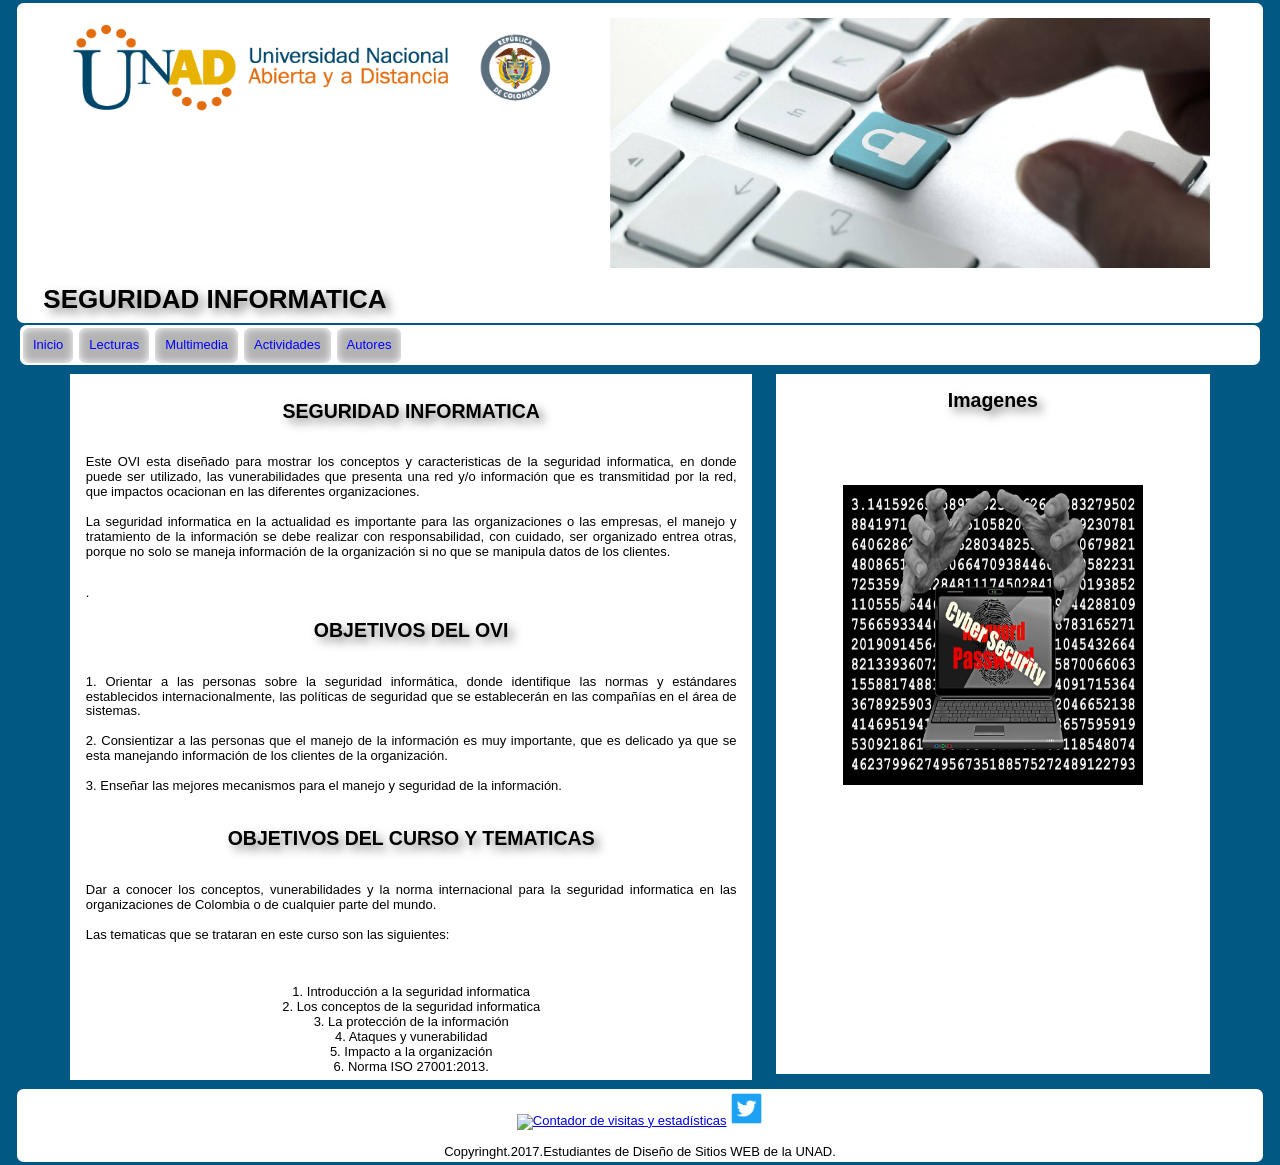
==== index.html @ 8d9e535a "comen 13 Actualizacion de raiz" ====
<!DOCTYPE html>
<html lang="es">
<head>
	<meta charset="UTF-8"/>
	<meta description="Seguridad Informatica"/>
	<link rel="stylesheet" type="text/css" href="css/normalize.css"/>
	<link rel="stylesheet" type="text/css" href="css/estilos.css">
	<title>OVI Seguridad Informatico</title>
</head>

<body>
	<header>
		
		<figure class="logo"><img src="img/logo.png" alt="logo" width="500" height="100"></figure>
		<figure class="logo1"><img src="img/logo1.jpg" width="600" height="250" alt="logo1"></figure>
	    <div class="titp"><h1>SEGURIDAD INFORMATICA</h1></div>

	</header>
	
	<nav>
		<ul class="menu">
			<li><a href="index.html" class="menu">Inicio</a></li>
			<li><a href="#" class="menu">Lecturas</a>
            <ul>
            <li><a href="lecturas.html" id="lectura1" class="menu">Seguridad Informatica</a></li>
            <li><a href="concepto.html" id="lectura1" class="menu">Conceptos de Seguridad</a></li>
            <li><a href="proteccion.html" id="lectura2" class="menu">Proteccion de la Informacion </a></li>
            <li><a href="ataques.html" id="lectura1" class="menu">Ataques y Vulnerabilidad</a></li>
            <li><a href="impacto.html" id="lectura2" class="menu">Impacto en la Organizacion</a></li>
            </ul>
            </li>
            <li><a href="../pag/videos.html" class="menu">Multimedia</a>
            <ul>
            <li><a href="iso27001.html" id="video1" class="menu">Norma ISO 27001:2013</a></li>
            </ul>
            </li>
			<li><a href="actividades.html" class="menu">Actividades</a></li>
			<li><a href="autores.html" class="menu">Autores</a></li>
		</ul>
	</nav>
<section id="conte">
	<section id="princi">
		<article>
		<br>
			<header><h2>SEGURIDAD INFORMATICA</h2></header>
	      <p class="texto">
	      <br>
	      Este OVI esta diseñado para mostrar los conceptos y caracteristicas de la seguridad informatica, en donde puede ser utilizado, las vunerabilidades que presenta una red y/o información que es transmitidad por la red, que impactos ocacionan en las diferentes organizaciones.
	      <br><br>
	      La seguridad informatica en la actualidad es importante para las organizaciones o las empresas, el manejo y tratamiento de la información se debe realizar con responsabilidad, con cuidado, ser organizado entrea otras, porque no solo se maneja información de la organización si no que se manipula datos de los clientes. 
	      </p>
<p class="texto"> .</p>

<header><h2> OBJETIVOS DEL OVI</h2></header>
<br>
<p class="texto">
1. Orientar a las personas sobre la seguridad informática, donde identifique las normas y estándares establecidos internacionalmente, las políticas de seguridad que se establecerán en las compañías en el área de sistemas.
<br><br>
2. Consientizar a las personas que el manejo de la información es muy importante, que es delicado ya que se esta manejando información de los clientes de la organización.
<br><br>
3. Enseñar las mejores mecanismos para el manejo y seguridad de la información.
</p>
<br>
<header><h2> OBJETIVOS DEL CURSO Y TEMATICAS</h2></header>
<br>

<p class="texto">
Dar a conocer los conceptos, vunerabilidades y la norma internacional para la seguridad informatica en las organizaciones de Colombia o de cualquier parte del mundo.
<br>
<br>
Las tematicas que se trataran en este curso son las siguientes: 
<center>
<br><br> 1. Introducción a la seguridad informatica
<br> 2. Los conceptos de la seguridad informatica
<br> 3. La protección de la información
<br> 4. Ataques y vunerabilidad
<br> 5. Impacto a la organización
<br> 6. Norma ISO 27001:2013.
</center>
</p>

		</article>

	</section>
		<aside>
			<br>
			<h2>Imagenes</h2>
			<figure>
				<br><br><br><br>
				<img src="img/seguridad3.jpg" alt="seguridad" width="300px" height="300px">
			</figure>
		</aside>
	</section>

	<footer>
				<center><a href="https://www.cerotec.net/estadisticas-99384/github.com" title="estadísitcas de visita"><img src="https://www.cerotec.net/contador.php?t=1&s=2&i=99384" alt="Contador de visitas y estadísticas"></a> 
				<a title="Síguenos en Twitter como @universidadUNAD" href="http://twitter.com/UniversidadUNAD"><img alt="Twitter" src="img/twitter.png" width="33px" height="33px">
				</a>
				</center>

<br>
		Copyringht.2017.Estudiantes de Diseño de Sitios WEB de la UNAD.
	</footer>

</body>
</html>
---- css/estilos.css ----
*{
padding: 0;
margin: 0;
}

@font-face 
{
    
font-family: 'angsanabold';
src: url("../font/AngsanaNewBold.ttf");
src: url("../font/AngsanaNewBold.ttf") format("truetype");
font-weight: normal;
font-style: normal;
font-family: 'angsanaregular';
src: url("../font/AngsanaNewRegular.ttf");
src: url("../font/AngsanaNewBold.ttf") format("truetype");
font-weight: normal;
font-style: normal;
font-family: 'franklinitalic';
src: url("../font/FranklinGothicBookItalic.ttf");
src: url("../font/FranklinGothicBookItalic.ttf") format("truetype");
font-weight: normal;
font-style: normal;
font-family: 'franklinheavyitalic';
src: url("../font/FranklinGothicHeavyItalic.ttf");
src: url("../font/FranklinGothicHeavyItalic.ttf") format("truetype");
font-weight: normal;
font-style: normal;
font-family: 'franklinheavy';
src: url("../font/FranklinGothicHeavyRegular.ttf");
src: url("../font/FranklinGothicHeavyRegular.ttf") format("truetype");
font-weight: normal;
font-style: normal;
}
body{
background: #005883;
color: #000000;
font-family: "angsanaregular", Helvetica,Verdana;
font-size: 13px;
}

h1

{
color: #000000;
margin: 0.20em auto;
text-align: center;
text-shadow:5px 5px 10px rgba(0,0,0,0.5);
}

h2
{
color: #000000;
margin: auto;
text-align: center;
text-shadow:5px 5px 10px rgba(0,0,0,0.5);
}
h4
{
color: #000000;
margin: 0.20em auto;
text-align: center;
}
header
{


background: #FFFFFF; 
border-radius: 0.5em;
margin: 0.20em auto;
max-width: 1240px;
padding: 0.20em;
text-align: center;
clear: both;
}


footer{

background: #FFFFFF; 
border-radius: 0.5em;
margin: 0.20em auto;
max-width: 1240px;
padding: 0.20em;
text-align: center;
clear: both;


}




nav
{
width: 1240px;
height: 40px;
background: #FFFFFF; 
border-radius: 0.5em;
margin:  auto;
max-width: 1240px;
padding: auto;
text-align: center;
}
article
{
background: #FFFFFF; 
color: #000000;
border-radius: 0.5em;
margin: 0.20em auto;
max-width: 1240px;
padding: 0.20em;
text-align: center;
}
section#conte{
	margin: 0.5em auto;
	max-width: 1240px;
	/*border-radius: 0.5em;*/
	padding: 0;
	text-align: center;
}

section#princi, aside{
	background: #FFFFFF; 
	/*border-radius: 0.5em;*/
	display: inline-block;
	margin: 0.2em auto;
	max-width: 1240px;
	min-height: 700px;
	vertical-align: top;
	width: 55%;
}
aside{
	width: 35%;
	margin-left: 20px;
}
figure{
	text-align: center;
}
ul
{
	margin: auto;
	text-align: center;
}

li
{
	background: #b3b3b3; 
	border-radius: 0.5em;
	float: left;
	list-style-type: none;
	padding: 10px;
	text-align: center;
	box-shadow: 0 0 9px white inset;
}

.ancho_menu_home{width: 1240;}
.ancho_menu_paginas{width: 1240;}
.menu:link{color: blue; text-decoration: none;}
.menu:visited{color: black; text-decoration: none;}
.menu:hover{color: black; text-decoration: none;}
.menu:active{color: black; text-decoration: none;}

.menu { padding:0; margin:0; }

/*Elementos items principales de menú que se muestran siempre*/
.menu li { list-style: none; float: left; margin:3px;}
   
.menu li a {
   display: block; /* Usamos display block para poder aplicar propiedades de caja a links */
   /*padding: 0.5em 0.5em;*/ 
   /*background-color:; */
   /*color: #FF6600;*/
   text-decoration: none; 
}

/*Listas de subitems de menú*/   
.menu li ul {
   display: none; 
}

.menu li:hover ul {
   font-size: 1em;
   display: block; /*Al situar el cursor sobre el item la lista de subitems pasa de display none a display block y se muestra*/
   position: absolute; /*Al desplegarse el submenú no ocupa espacio y no desplaza a otros elementos gracias a que establecemos position absolute*/
   margin: 0; padding: 0; /*Anulamos margin y padding que por defecto introducen navegadores*/
   }

.menu li:hover li { float: none; } 
   
.menu li:hover li a { background-color: #003f5e; color: #FFFFFF;  }

.menu li:hover li a:hover { color: #FFFFFF; color: #FF6600; }


/* Manipulacion de Cajas */


.area1{

 display: block;
 float: left;
 width: 65em;

}

.area2{
 
 text-align: justify;
 width:30em;
 float: left;

 

}

.texto{
 text-align: justify;
 padding: 1em;
}

.l1{
float: left;
width: 30em;
display: block;
}

.l3{
float: left;
width: 30em;
display: block;
margin-left: 1em;
}

/*Link Proteccion de Datos */

.proteccion{

 display: block;
 float: left;
 width: 95em;

}


.c1{

float: left;
width: 40em;
display: block;

}

.c2{

float: left;
width: 50em;
display: block;
margin-left: 1em;
 
}

.textop{
 
 width: 40em;
 text-align: justify;
 padding: 1em;
 float: left;
}

.img1{

float: left; 

}

/*Estilos Pagina Atauqes */


.a1{

float: left;
width: 55em;
display: block;


}

.a2{

float: left;
width: 35em;
display: block;
margin-left: 1em;

 
}

.textoz{
float: left;
width: 30em;
text-align: justify;
padding: 1em;

}


.textoa{
float: left;
width: 50em;
text-align: justify;
padding: 1em;

}

.textob{

width: 50em;
clear: both;
text-align: justify;
padding: 2em;

}

.textoc{

width: 25em;
clear: both;
text-align: justify;
padding: 5em;

}


.textod{

width: 30em;
clear: both;
text-align: justify;
padding: 2em;

}

.ataques{
 
 width: 100%;
}


.img1{
width: 20;
}

.img3{
width: 20;
}


.imgs{
 
 width: 2em;
height: 3em;

}

.parrafos{

text-align: justify;


}

.logo{
display: block;
float: left;


}

.logo1{
display: block;
margin-left: 10em;



}

.titp{
display: block;
width: 30em;

}
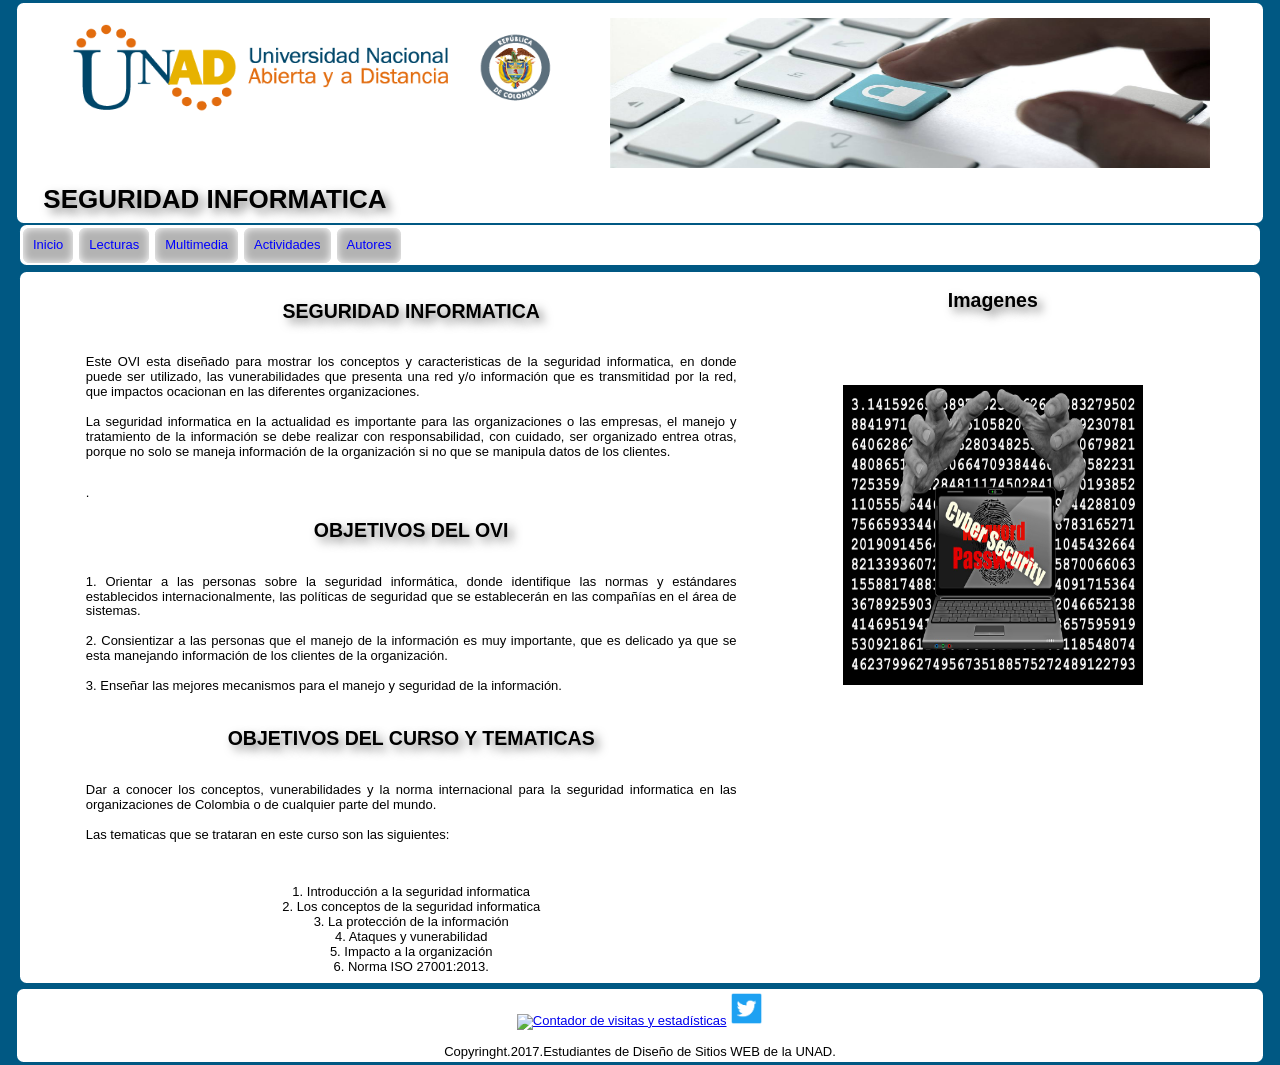
==== commit f4091473: "coment actualizacion en actividad 1 y index" ====
--- a/index.html
+++ b/index.html
@@ -1,7 +1,7 @@
 <!DOCTYPE html>
 <html lang="es">
 <head>
-	<meta charset="UTF-8"/>
+	<meta charset="UTF-8">
 	<meta description="Seguridad Informatica"/>
 	<link rel="stylesheet" type="text/css" href="css/normalize.css"/>
 	<link rel="stylesheet" type="text/css" href="css/estilos.css">
@@ -12,12 +12,11 @@
 	<header>
 		
 		<figure class="logo"><img src="img/logo.png" alt="logo" width="500" height="100"></figure>
-		<figure class="logo1"><img src="img/logo1.jpg" width="600" height="250" alt="logo1"></figure>
+		<figure class="logo1"><img src="img/logo1.jpg" width="600" height="150" alt="logo1"></figure>
 	    <div class="titp"><h1>SEGURIDAD INFORMATICA</h1></div>
 
 	</header>
-	
-	<nav>
+<nav>
 		<ul class="menu">
 			<li><a href="index.html" class="menu">Inicio</a></li>
 			<li><a href="#" class="menu">Lecturas</a>
@@ -29,13 +28,19 @@
             <li><a href="impacto.html" id="lectura2" class="menu">Impacto en la Organizacion</a></li>
             </ul>
             </li>
-            <li><a href="../pag/videos.html" class="menu">Multimedia</a>
+            <li><a href="#" class="menu">Multimedia</a>
             <ul>
-            <li><a href="iso27001.html" id="video1" class="menu">Norma ISO 27001:2013</a></li>
+            <li><a href="normaiso.html" id="video1" class="menu">Norma ISO 27001:2013</a></li>
             </ul>
             </li>
-			<li><a href="actividades.html" class="menu">Actividades</a></li>
-			<li><a href="autores.html" class="menu">Autores</a></li>
+            <li><a href="#" class="menu">Actividades</a>
+            <ul>
+            <li><a href="actividad1.html" class="menu">Crucigrama</a></li>
+            <li><a href="https://www.educaplay.com/es/recursoseducativos/2936557/html5/sopa_de_letras.htm" class="menu">Sopa de letras</a></li>
+			</ul>
+			</li>
+			<li><a href="autoresovi.html" class="menu">Autores</a>
+			</li>
 		</ul>
 	</nav>
 <section id="conte">
--- a/css/estilos.css
+++ b/css/estilos.css
@@ -87,8 +87,6 @@
 
 
 }
-
-
 
 
 nav
@@ -114,15 +112,16 @@
 }
 section#conte{
 	margin: 0.5em auto;
+	background: #FFFFFF; 
 	max-width: 1240px;
-	/*border-radius: 0.5em;*/
+	border-radius: 0.5em;
 	padding: 0;
 	text-align: center;
 }
 
 section#princi, aside{
 	background: #FFFFFF; 
-	/*border-radius: 0.5em;*/
+	border-radius: 0.5em;
 	display: inline-block;
 	margin: 0.2em auto;
 	max-width: 1240px;
@@ -133,6 +132,7 @@
 aside{
 	width: 35%;
 	margin-left: 20px;
+	border-radius: 0.5em;
 }
 figure{
 	text-align: center;
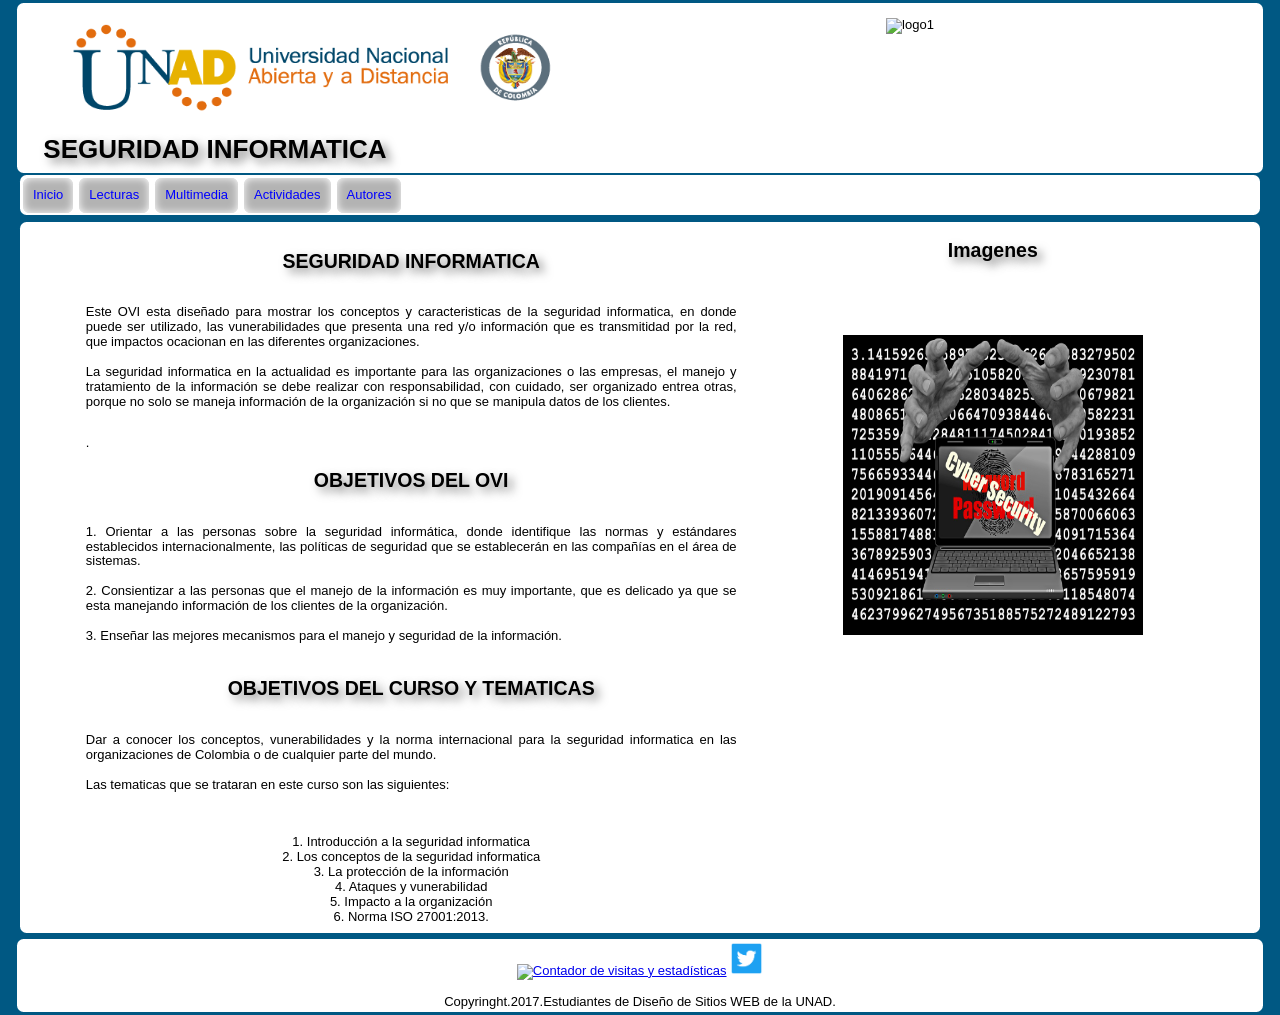
==== commit 9537fd86: "Merge remote-tracking branch 'refs/remotes/origin/gh-pages' # Conflicts: #	actividad1.html #	ataques" ====
--- a/index.html
+++ b/index.html
@@ -31,6 +31,10 @@
             <li><a href="#" class="menu">Multimedia</a>
             <ul>
             <li><a href="normaiso.html" id="video1" class="menu">Norma ISO 27001:2013</a></li>
+<<<<<<< HEAD
+=======
+            <li><a href="videoa.html" id="video2" class="menu">Ataques Informaticos</a></li>
+>>>>>>> refs/remotes/origin/gh-pages
             </ul>
             </li>
             <li><a href="#" class="menu">Actividades</a>
